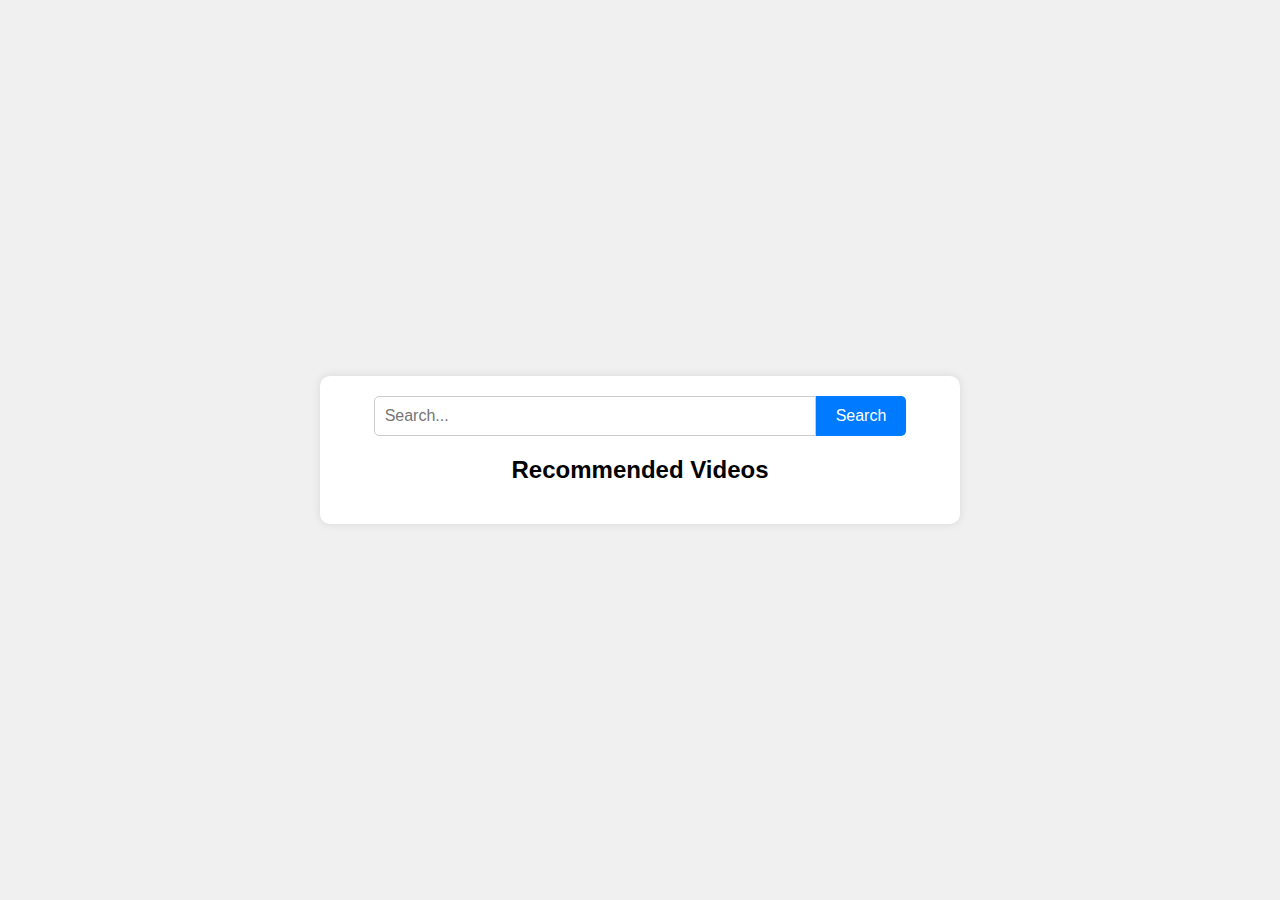
==== web/v5/static/index.html @ 52de17fe "commit version 1" ====
<!DOCTYPE html>
<html lang="en">
<head>
    <meta charset="UTF-8">
    <meta name="viewport" content="width=device-width, initial-scale=1.0">
    <title>Landing Page</title>
    <link rel="stylesheet" href="styles.css">
</head>
<body>
    <div class="container">
        <div class="search-box">
            <input type="text" id="search-input" placeholder="Search...">
            <button id="search-button">Search</button>
        </div>
        <div class="recommended-videos">
            <h2>Recommended Videos</h2>
            <div id="video-list" class="video-container"></div>
            <div id="video-player" class="video-player"></div>
        </div>
    </div>
    <script src="script.js"></script>
</body>
</html>
---- web/v5/static/styles.css ----
body {
    font-family: Arial, sans-serif;
    background-color: #f0f0f0;
    margin: 0;
    display: flex;
    justify-content: center;
    align-items: center;
    height: 100vh;
}

.container {
    text-align: center;
    background-color: #fff;
    padding: 20px;
    border-radius: 10px;
    box-shadow: 0 0 10px rgba(0, 0, 0, 0.1);
    width: 80%;
    max-width: 600px;
}

.search-box {
    display: flex;
    justify-content: center;
    margin-bottom: 20px;
}

#search-input {
    width: 70%;
    padding: 10px;
    border: 1px solid #ccc;
    border-radius: 5px 0 0 5px;
    font-size: 16px;
}

#search-button {
    padding: 10px 20px;
    border: none;
    background-color: #007BFF;
    color: #fff;
    font-size: 16px;
    border-radius: 0 5px 5px 0;
    cursor: pointer;
}

#search-button:hover {
    background-color: #0056b3;
}

.recommended-videos {
    margin-top: 20px;
}

.video-container {
    display: flex;
    justify-content: space-around;
}

.video-box {
    background-color: #e0e0e0;
    padding: 10px;
    border-radius: 5px;
    width: 30%;
    text-align: center;
}
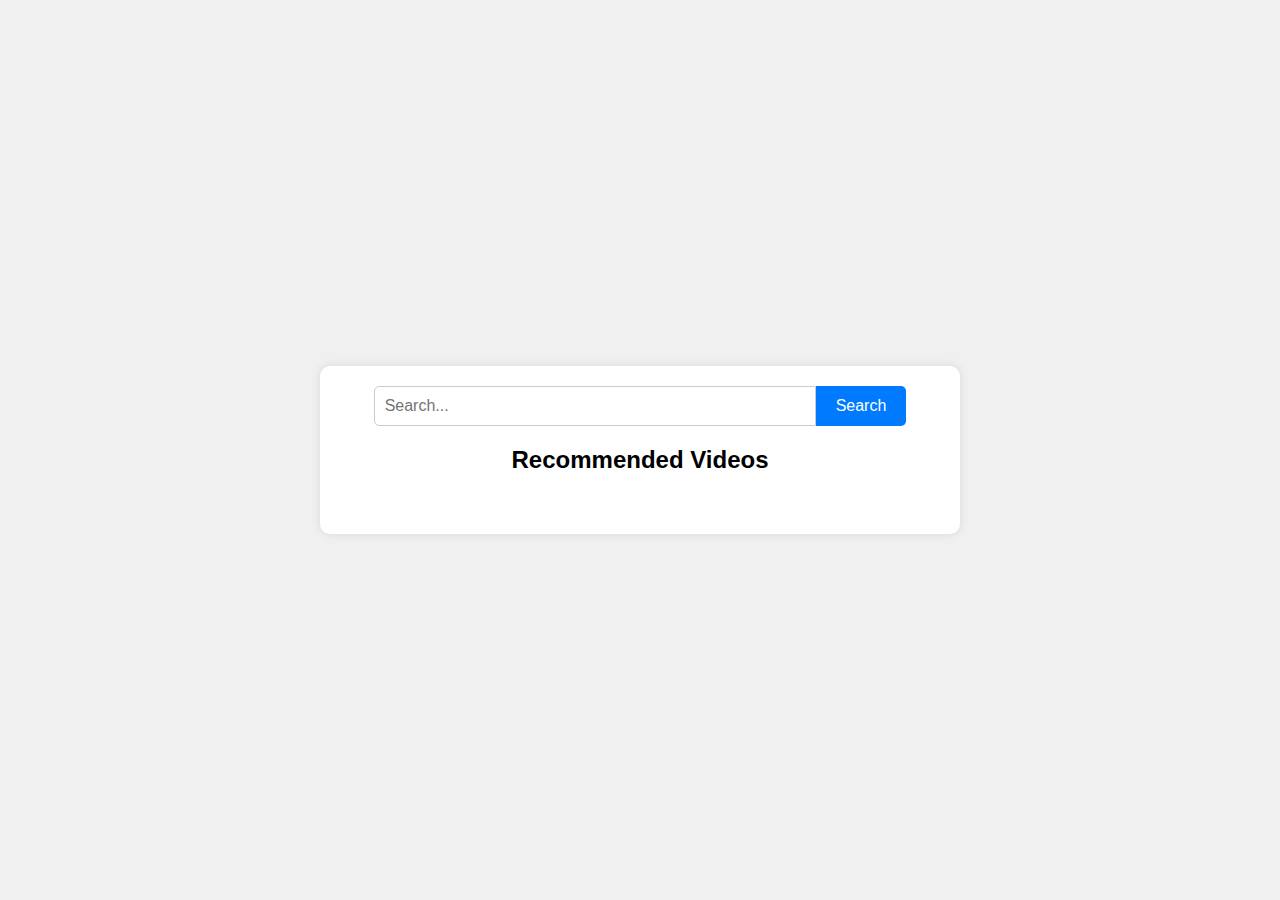
==== commit 49a90e8a: "until now , the code works fine for correct search (not filtered ) but filtered content has error" ====
--- a/web/v5/static/index.html
+++ b/web/v5/static/index.html
@@ -12,6 +12,7 @@
             <input type="text" id="search-input" placeholder="Search...">
             <button id="search-button">Search</button>
         </div>
+        <div id="ai-message" class="ai-message"></div>
         <div class="recommended-videos">
             <h2>Recommended Videos</h2>
             <div id="video-list" class="video-container"></div>
--- a/web/v5/static/styles.css
+++ b/web/v5/static/styles.css
@@ -46,6 +46,12 @@
     background-color: #0056b3;
 }
 
+.ai-message {
+    margin-top: 20px;
+    font-size: 18px;
+    color: #333;
+}
+
 .recommended-videos {
     margin-top: 20px;
 }
@@ -53,12 +59,23 @@
 .video-container {
     display: flex;
     justify-content: space-around;
+    flex-wrap: wrap;
 }
 
-.video-box {
+.video-item {
     background-color: #e0e0e0;
     padding: 10px;
     border-radius: 5px;
     width: 30%;
     text-align: center;
+    margin: 10px;
 }
+
+.video-item img {
+    max-width: 100%;
+    border-radius: 5px;
+}
+
+.video-player {
+    margin-top: 20px;
+}
